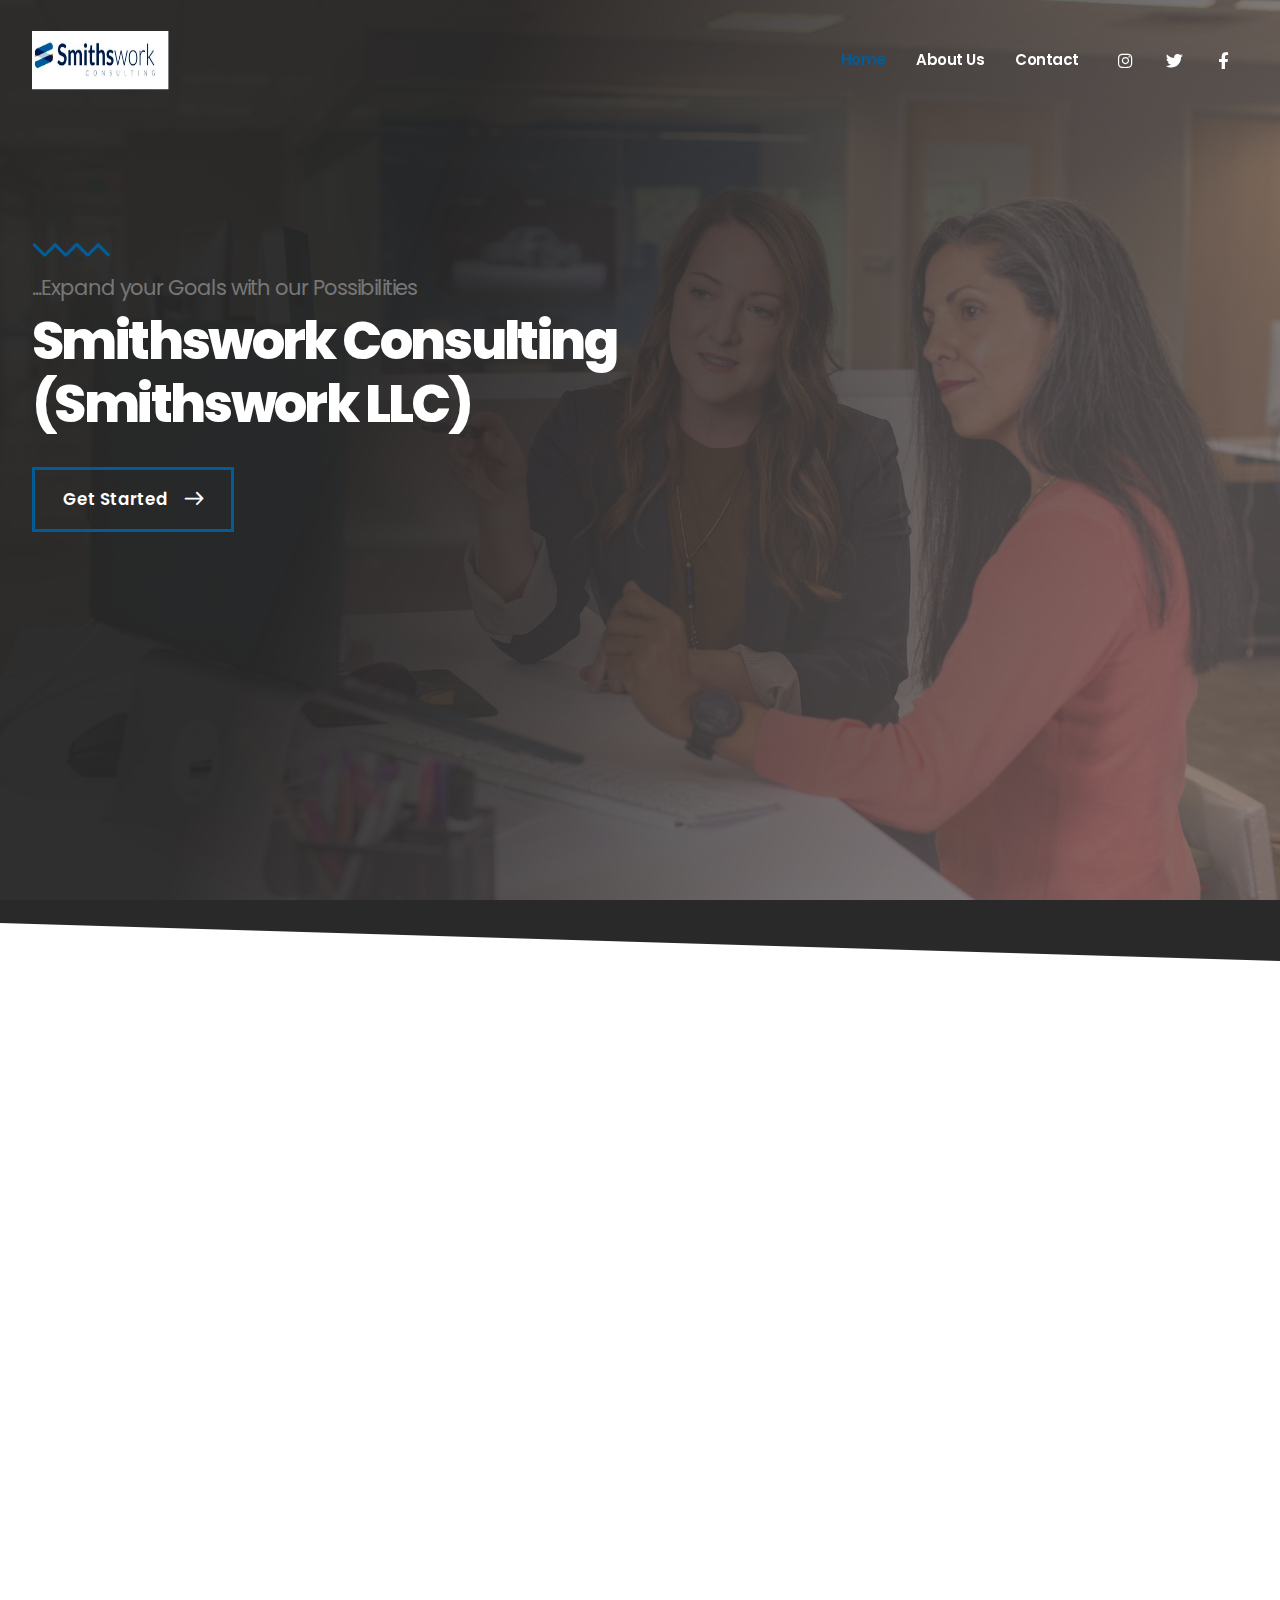
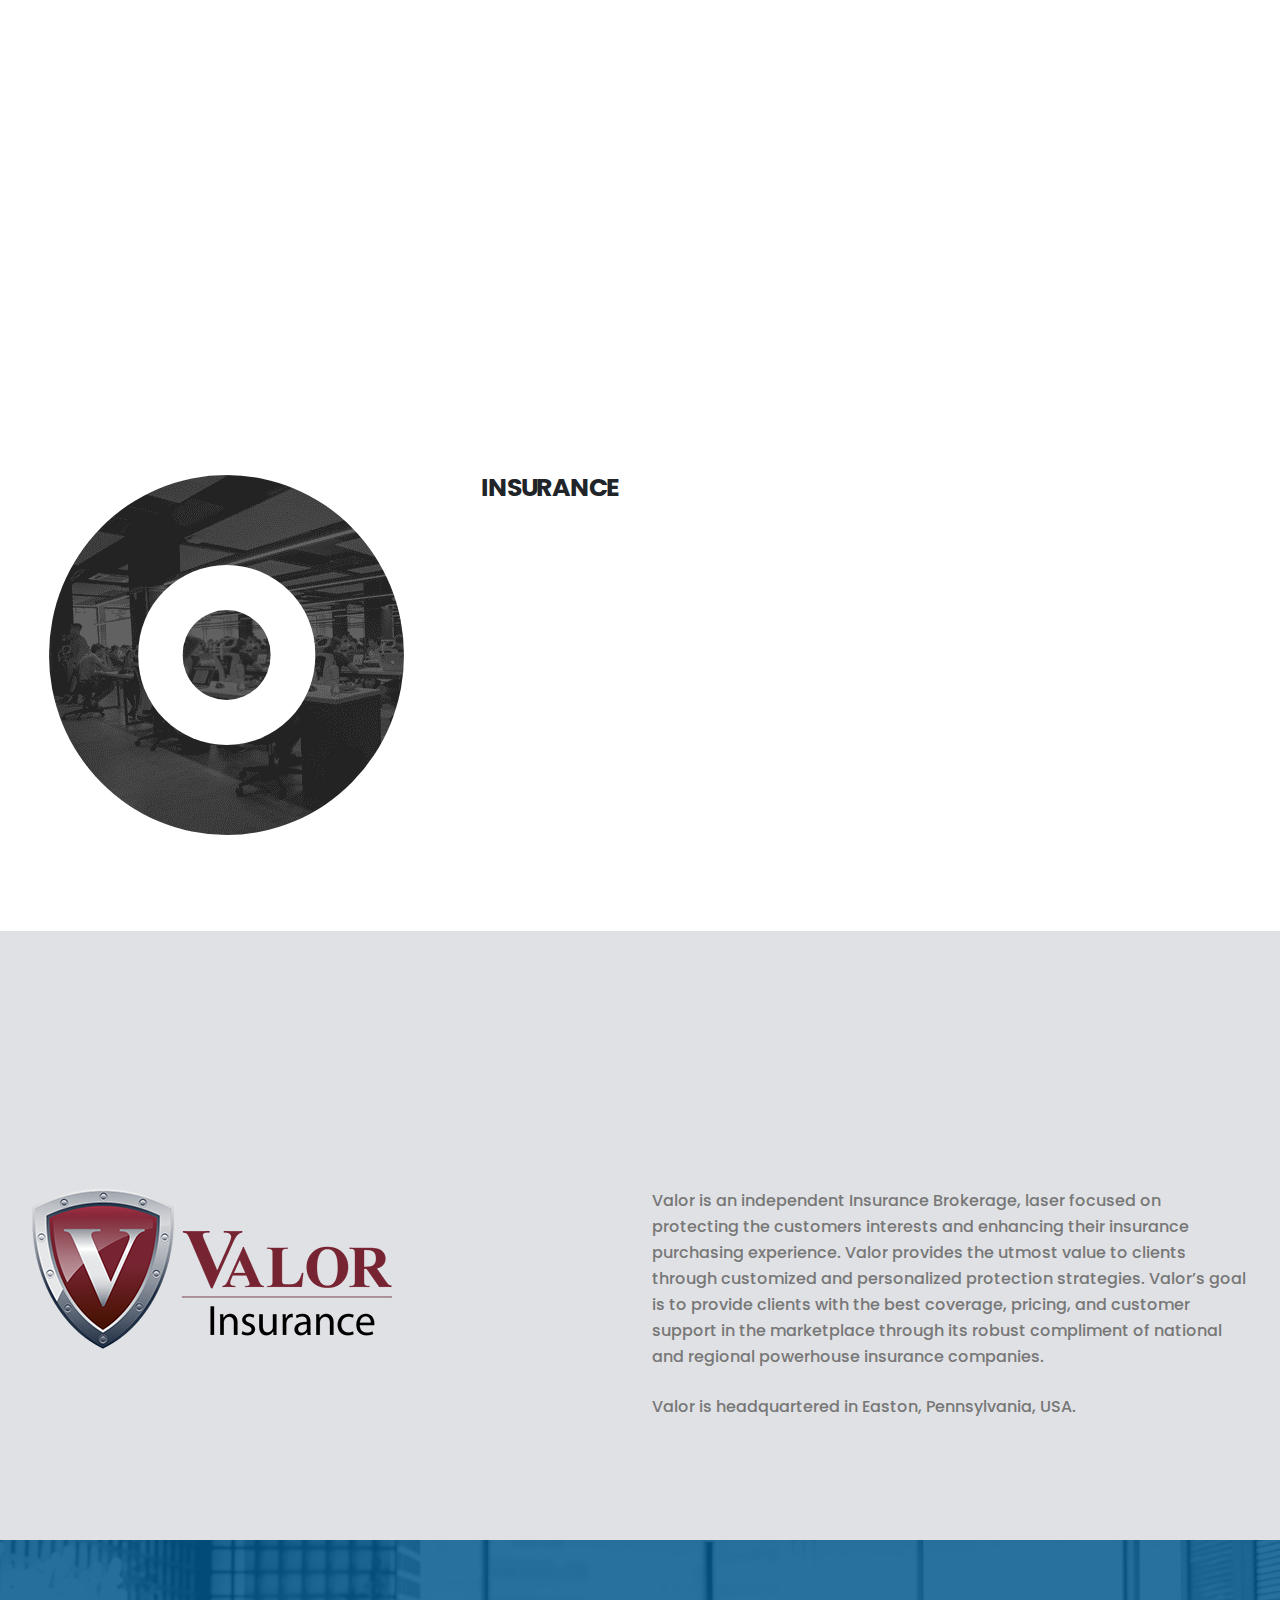
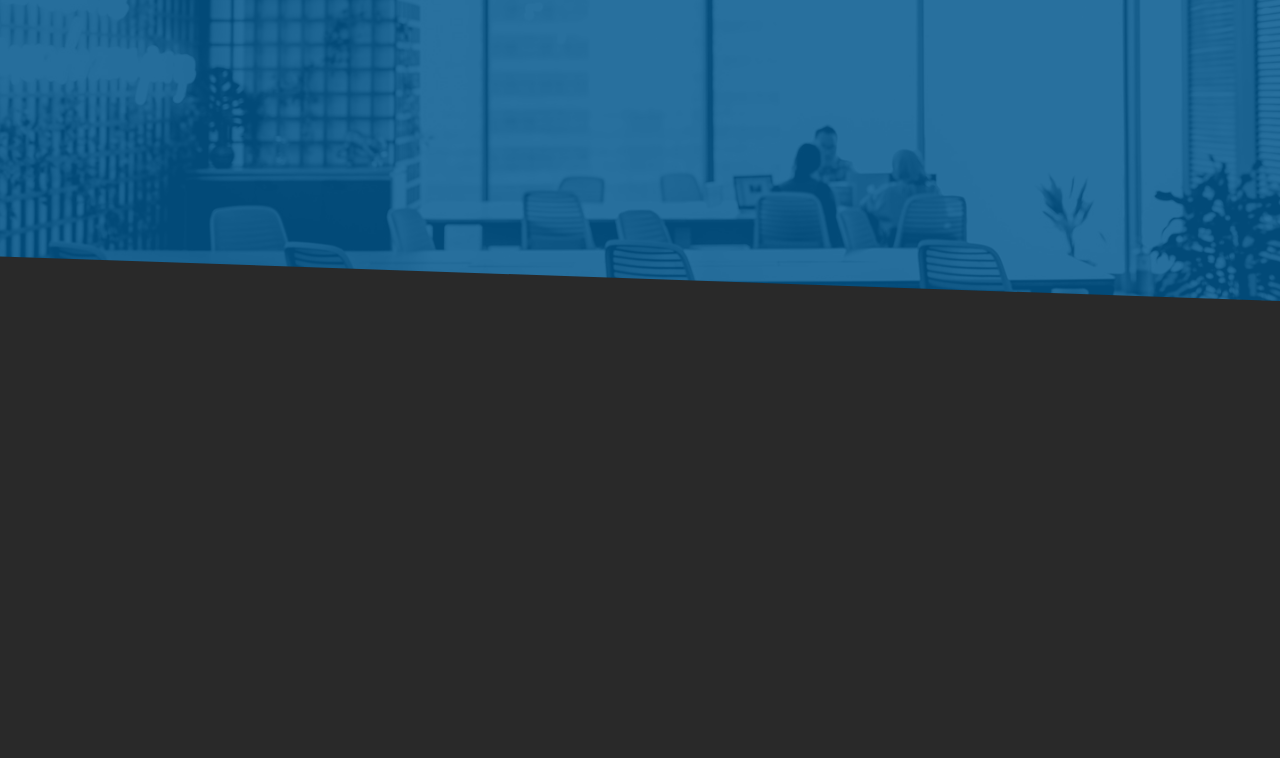
==== index.html @ 6aa1c28b "Completed" ====
<!DOCTYPE html>
<html lang="en" class="light">
<head>
    <!-- Basic -->
    <meta charset="utf-8">
    <meta name="viewport" content="width=device-width, initial-scale=1">

    <title>Smithswork Consulting | Landing Page</title>

    <meta name="keywords" content="Smithswork Consulting Website" />
    <meta name="description" content="Smithswork Consulting Website">

    <!-- Favicon -->
    <link rel="shortcut icon" href="img/favicon.ico" type="image/x-icon" />
    <link rel="apple-touch-icon" href="img/apple-touch-icon.png">

    <!-- Mobile Metas -->
    <meta name="viewport" content="width=device-width, initial-scale=1, minimum-scale=1.0, shrink-to-fit=no">

    <!-- Web Fonts  -->
    <link id="googleFonts"
        href="https://fonts.googleapis.com/css?family=family=Lora:400,400i,700,700i|Poppins:300,400,500,600,700,800,900&amp;display=swap"
        rel="stylesheet" type="text/css">

    <!-- Vendor CSS -->
    <link rel="stylesheet" href="vendor/bootstrap/css/bootstrap.min.css">
    <link rel="stylesheet" href="vendor/fontawesome-free/css/all.min.css">
    <link rel="stylesheet" href="vendor/animate/animate.compat.css">
    <link rel="stylesheet" href="vendor/simple-line-icons/css/simple-line-icons.min.css">
    <link rel="stylesheet" href="vendor/owl.carousel/assets/owl.carousel.min.css">
    <link rel="stylesheet" href="vendor/owl.carousel/assets/owl.theme.default.min.css">
    <link rel="stylesheet" href="vendor/magnific-popup/magnific-popup.min.css">

    <!-- Theme CSS -->
    <link rel="stylesheet" href="css/theme.css">
    <link rel="stylesheet" href="css/theme-elements.css">
    <link rel="stylesheet" href="css/theme-blog.css">
    <link rel="stylesheet" href="css/theme-shop.css">

    <!-- Demo CSS -->
    <link rel="stylesheet" href="css/demos/demo-digital-agency-2.css">

    <!-- Skin CSS -->
    <link id="skinCSS" rel="stylesheet" href="css/skins/skin-digital-agency-2.css">

    <!-- Theme Custom CSS -->
    <link rel="stylesheet" href="css/custom.css">

    <!-- Head Libs -->
    <script src="vendor/modernizr/modernizr.min.js"></script>


    <!-- Global site tag (gtag.js) - Google Analytics -->
    <script async src="https://www.googletagmanager.com/gtag/js?id=UA-42715764-11"></script>
    <script>
        window.dataLayer = window.dataLayer || [];
        function gtag() { dataLayer.push(arguments); }
        gtag('js', new Date());

        gtag('config', 'UA-42715764-11');
    </script>

    <!-- 
        Light Blue: #035C96;
        Dark Blue: #031F4A
        Orange: #ED8703
     -->

</head>

<body>

    <div class="body">
        <header id="header" class="header-transparent header-effect-shrink"
            data-plugin-options="{'stickyEnabled': true, 'stickyEffect': 'shrink', 'stickyEnableOnBoxed': true, 'stickyEnableOnMobile': false, 'stickyChangeLogo': false, 'stickyStartAt': 1, 'stickyHeaderContainerHeight': 100}">
            <div class="header-body border-top-0 bg-color-dark box-shadow-none">
                <div class="header-container container">
                    <div class="header-row">
                        <div class="header-column header-column-logo">
                            <div class="header-row">
                                <div class="header-logo">
                                    <a href="index.html">
                                        <img alt="Smithswork" width="180" height="59" src="img/logo.png">
                                    </a>
                                </div>
                            </div>
                        </div>
                        <div class="header-column header-column-nav-menu justify-content-end w-100">
                            <div class="header-row">
                                <div
                                    class="header-nav header-nav-links header-nav-dropdowns-dark header-nav-light-text order-2 order-lg-1">
                                    <div
                                        class="header-nav-main header-nav-main-mobile-dark header-nav-main-square header-nav-main-dropdown-no-borders header-nav-main-effect-2 header-nav-main-sub-effect-1">
                                        <nav class="collapse">
                                            <ul class="nav nav-pills" id="mainNav">
                                                <li class="dropdown-primary">
                                                    <a class="nav-link text-capitalize font-weight-semibold custom-text-3 active"
                                                        href="index.html">
                                                        Home
                                                    </a>
                                                </li>
                                                <li class="dropdown-primary">
                                                    <a class="nav-link text-capitalize font-weight-semibold custom-text-3"
                                                        href="about.html">
                                                        About Us
                                                    </a>
                                                </li>
                                                <li class="dropdown-primary">
                                                    <a class="nav-link text-capitalize font-weight-semibold custom-text-3"
                                                        href="contact.html">
                                                        Contact
                                                    </a>
                                                </li>
                                            </ul>
                                        </nav>
                                    </div>
                                    <button class="btn header-btn-collapse-nav" data-bs-toggle="collapse"
                                        data-bs-target=".header-nav-main nav">
                                        <i class="fas fa-bars"></i>
                                    </button>
                                </div>
                            </div>
                        </div>
                        <div class="header-column justify-content-end d-none d-lg-flex">
                            <div class="header-row">
                                <ul
                                    class="header-social-icons social-icons social-icons-clean social-icons-icon-light social-icons-big d-lg-flex m-0 ms-lg-2">
                                    <li class="social-icons-instagram"><a href="http://www.instagram.com/"
                                            target="_blank" class="text-4" title="Instagram"><i
                                                class="fab fa-instagram"></i></a></li>
                                    <li class="social-icons-twitter"><a href="http://www.twitter.com/" target="_blank"
                                            class="text-4" title="Twitter"><i class="fab fa-twitter"></i></a></li>
                                    <li class="social-icons-facebook"><a href="http://www.facebook.com/" target="_blank"
                                            class="text-4" title="Facebook"><i class="fab fa-facebook-f"></i></a></li>
                                </ul>
                            </div>
                        </div>
                    </div>
                </div>
            </div>
        </header>

        <div role="main" class="main">

            <section class="section custom-circles-container section-angled bg-dark border-0 m-0"
                style="background-image: url(img/header-bg.png); background-size: cover; background-position: center; background-attachment: fixed;">
                <span class="custom-circle custom-circle-1 bg-color-light custom-circle-blur appear-animation"
                    data-appear-animation="fadeInRightShorter" data-appear-animation-delay="100"
                    data-plugin-options="{'forceAnimation': true}"></span>
                <span class="custom-circle custom-circle-2 bg-color-primary appear-animation"
                    data-appear-animation="zoomIn" data-appear-animation-delay="200"
                    data-plugin-options="{'forceAnimation': true}"></span>
                <span class="custom-circle custom-circle-3 bg-color-primary appear-animation"
                    data-appear-animation="zoomIn" data-appear-animation-delay="300"
                    data-plugin-options="{'forceAnimation': true}"></span>
                <span class="custom-circle custom-circle-1 bg-color-light custom-circle-blur appear-animation"
                    data-appear-animation="fadeInLeftShorter" data-appear-animation-delay="400"
                    data-plugin-options="{'forceAnimation': true}"></span>
                <span class="custom-circle custom-circle-2 bg-color-primary appear-animation"
                    data-appear-animation="zoomIn" data-appear-animation-delay="500"
                    data-plugin-options="{'forceAnimation': true}"></span>
                <span class="custom-circle custom-circle-3 bg-color-primary appear-animation"
                    data-appear-animation="zoomIn" data-appear-animation-delay="600"
                    data-plugin-options="{'forceAnimation': true}"></span>
                <div class="section-angled-layer-bottom section-angled-layer-increase-angle bg-light"></div>
                <div class="section-angled-content h-100">
                    <div class="container pt-md-5 pb-lg-4 mt-5 mb-lg-5">
                        <div class="row pb-lg-5 mt-5 mb-lg-5">
                            <div class="col-lg-7 pt-5 pt-md-0 pb-lg-5 mt-5 mb-md-5">
                                <h2 class="custom-title-with-icon custom-title-with-icon-primary font-weight-normal text-color-default text-5 mb-0 appear-animation"
                                    data-appear-animation="fadeInUpShorterPlus" data-appear-animation-delay="600">
                                    ...Expand your Goals with our Possibilities</h2>
                                <h1 class="text-color-light font-weight-extra-bold text-10 text-md-12-13 line-height-2 mb-4 appear-animation"
                                    data-appear-animation="fadeInUpShorterPlus" data-appear-animation-delay="850">
                                    Smithswork Consulting (Smithswork LLC)</h1>
                                <a href="#intro" data-hash data-hash-offset="0" data-hash-offset-lg="100"
                                    class="btn btn-outline custom-btn-outline btn-primary rounded-0 font-weight-semibold text-color-light bg-color-hover-primary custom-btn-with-arrow text-4 btn-px-4 py-3 mt-2 appear-animation"
                                    data-appear-animation="fadeInUpShorterPlus" data-appear-animation-delay="1100">Get
                                    Started</a>
                            </div>
                        </div>
                        <div class="spacer py-5 mt-lg-5 mb-md-5"></div>
                    </div>
                </div>
            </section>

            <div class="container p-relative z-index-2 mt-0 mt-lg-3 mt-xl-0 pt-0 pt-md-4 pt-lg-5 pb-xl-5 appear-animation"
                data-appear-animation="fadeInRightShorter" data-appear-animation-delay="200" id="intro">
                <div class="row">
                    <div class="col-xl-7 py-4 py-xl-0">
                        <img class="img-fluid" src="img/demos/digital-agency-2/about-us/about-us-1.jpg"
                            alt="About Us 1">
                    </div>
                </div>
                <div class="row justify-content-end p-relative">
                    <div class="col-xl-7 position-relative">
                        <div
                            class="about-us-featured-block w-100 bg-color-primary p-5 text-end custom-title-with-icon custom-title-with-icon-right custom-title-with-icon-light">
                            <p class="custom-text-7 text-color-light opacity-7">Expand your goals with our
                                possibilities...</p>
                            <h4 class="custom-text-11 text-color-light">Intensely dedicated to<br />Business
                                Development.</h4>
                        </div>
                    </div>
                </div>
                <div class="row justify-content-between mt-5 mt-xl-0 mb-lg-4">
                    <div class="col-xl-4 d-flex flex-column justify-content-end">
                        <p class="custom-font-tertiary custom-text-7 mb-4">
                            Smithswork Consulting (Smithswork LLC) is a registered Management
                            Consulting firm in the great state of Pennsylvania, USA.
                        </p>
                        <p class="custom-text-4 mb-4 appear-animation" data-appear-animation="fadeInRightShorter"
                            data-appear-animation-delay="400">
                            We specialize in:
                        </p>

                        <ul class="custom-list list-unstyled my-3">
                            <li class="font-weight-medium custom-text-4 mb-4 appear-animation"
                                data-appear-animation="fadeInRightShorter" data-appear-animation-delay="200">Providing
                                support for Business Development services to small
                                businesses across the United States.
                            </li>

                            <li class="font-weight-medium custom-text-4 mb-4 appear-animation" data-appear-animation="fadeInRightShorter"
                                data-appear-animation-delay="200">We provide custom risk strategies through the provision of Insurance
                                for both personal and commercial purposes.
                            </li>
                        </ul>
                    </div>
                    <div class="col-xl-7 py-4 py-xl-0">
                        <img class="img-fluid" src="img/demos/digital-agency-2/about-us/about-us-2.jpg"
                            alt="About Us 2">
                    </div>
                </div>
            </div>

            <section class="our-approach py-5">
                <div class="container pb-5">
                    <div class="row">
                        <div class="col-xl-4 pb-5 pb-xl-0 ">
                            <div class="approach-img bg-color-dark">
                                <div class="custom-circle custom-circle-1"></div>
                                <div class="custom-circle custom-circle-2 bg-color-dark"></div>
                                <span
                                    class="custom-circle custom-circle-our-approach-deco-1 bg-color-tertiary p-absolute d-block appear-animation"
                                    data-appear-animation="zoomIn" data-appear-animation-delay="100"></span>
                                <span
                                    class="custom-circle custom-circle-our-approach-deco-2 bg-color-tertiary p-absolute d-block appear-animation"
                                    data-appear-animation="zoomIn" data-appear-animation-delay="100"></span>
                                <span
                                    class="custom-circle custom-circle-our-approach-deco-3 bg-color-tertiary p-absolute d-block appear-animation"
                                    data-appear-animation="zoomIn" data-appear-animation-delay="100"></span>
                            </div>
                        </div>
                        <div class="col-xl-8 d-flex flex-column justify-content-center align-items-start ps-5">
                            <h3 class="font-weight-bold">Insurance</h3>
                            <p class="custom-font-tertiary custom-text-6 line-height-6 font-weight-medium appear-animation"
                                data-appear-animation="fadeInRightShorter" data-appear-animation-delay="200">We specialize in:
                            </p>
                            <ul class="custom-list list-unstyled my-3">
                                <li class="font-weight-medium custom-text-4 mb-4 appear-animation" data-appear-animation="fadeInRightShorter"
                                    data-appear-animation-delay="200">Personal Lines (Auto, Home, Renters, and Umbrella Policies).
                                </li>
                            
                                <li class="font-weight-medium custom-text-4 mb-4 appear-animation" data-appear-animation="fadeInRightShorter"
                                    data-appear-animation-delay="200">Commercial Lines (Commercial property & auto, General Liability, Workers
                                    Compensation).
                                </li>

                                <li class="font-weight-medium custom-text-4 mb-4 appear-animation" data-appear-animation="fadeInRightShorter"
                                    data-appear-animation-delay="200">We carry most of the preferred carries including Chubb, Selective, Cincinatti,
                                    Travelers, Progressive, Nationwide, Safeco and a host of others. We also guide
                                    our customers with Risk management strategies that help minimize their risks.
                                </li>
                            </ul>
                        </div>
                    </div>
                </div>
            </section>

            <section class="our-insights bg-color-tertiary p-relative py-5">
                <span class="custom-circle custom-circle-2 bg-color-primary appear-animation" data-appear-animation="zoomIn"
                    data-appear-animation-delay="100"></span>
                <span class="custom-circle custom-circle-3 bg-color-primary appear-animation" data-appear-animation="zoomIn"
                    data-appear-animation-delay="100"></span>
                <div class="container py-5">
                    <div class="row">
                        <div class="col">
                            <h4 class="text-color-dark custom-text-10 font-weight-bold text-center custom-title-with-icon-center custom-title-with-icon custom-title-with-icon-primary pb-5 mb-5 appear-animation"
                                data-appear-animation="fadeInUpShorter" data-appear-animation-delay="200">Our Partners</h4>
                        </div>
                    </div>

                    <div class="row">
                        <div class="col-md-6">
                            <img src="img/valor-insurance.png" alt="valor">
                        </div>
                        <div class="col-md-6">
                            <p class="font-weight-medium custom-text-4 mb-4">
                                Valor is an independent Insurance Brokerage, laser focused on protecting the customers interests
                                and enhancing their insurance purchasing experience. Valor provides the utmost value to clients
                                through customized and personalized protection strategies. Valor’s goal is to provide clients
                                with the best coverage, pricing, and customer support in the marketplace through its robust
                                compliment of national and regional powerhouse insurance companies.
                            </p>
                            <p class="font-weight-medium custom-text-4 mb-4">
                                Valor is headquartered in Easton, Pennsylvania, USA.
                            </p>
                        </div>
                    </div>
                </div>
            </section>

            <section
                class="get-in-touch bg-color-after-secondary overlay overlay-color-primary overlay-show p-relative overflow-hidden"
                style="background-image: url('img/demos/digital-agency-2/bg/bg-2.jpg'); background-size: cover; background-position: center;">
                <span class="custom-circle custom-circle-1 bg-color-light appear-animation"
                    data-appear-animation="zoomIn" data-appear-animation-delay="100"></span>
                <span class="custom-circle custom-circle-2 bg-color-light appear-animation"
                    data-appear-animation="zoomIn" data-appear-animation-delay="100"></span>
                <div class="container">
                    <div class="row">
                        <div class="col-lg-8">
                            <p class="mb-2 text-color-tertiary custom-text-7 custom-title-with-icon custom-title-with-icon-light appear-animation"
                                data-appear-animation="fadeInRightShorter" data-appear-animation-delay="200">Let’s Get
                                in Touch</p>
                            <h4 class="text-color-light font-weight-bold custom-text-10 appear-animation"
                                data-appear-animation="fadeInRightShorter" data-appear-animation-delay="400">
                                We’re interested in talking<br />
                                about your business.
                            </h4>
                        </div>
                        <div
                            class="col-lg-4 d-flex align-items-center justify-content-start justify-content-lg-end mt-5 mt-lg-0">
                            <a href="contact.html"
                                class="btn btn-outline custom-btn-outline btn-light border-white rounded-0 px-4 py-3 text-color-light text-color-hover-dark bg-color-hover-light custom-text-6 line-height-6 font-weight-semibold custom-btn-with-arrow appear-animation"
                                data-appear-animation="fadeInLeftShorter" data-appear-animation-delay="600">Let’s
                                Talk!</a>
                        </div>
                    </div>
                </div>
            </section>

        </div>

        <footer id="footer" class="mt-0 py-5">
            <div class="container py-5">
                <div class="row justify-content-between">
                    <div class="col-sm-12 col-lg-6 col-xl-6">
                        <div class="appear-animation" data-appear-animation="fadeIn" data-appear-animation-delay="100">
                            <h4 class="custom-font-primary custom-newsletter-title font-weight-bold mb-4 custom-text-7">
                                Join for Company Updates</h4>
                            <div class="alert alert-success d-none" id="newsletterSuccess">
                                <strong>Success!</strong> You've been added to our email list.
                            </div>
                            <div class="alert alert-danger d-none" id="newsletterError"></div>
                            <form id="newsletterForm"
                                action="#"
                                method="POST" class="me-0 mb-3 mb-md-0 opacity-10">
                                <div class="input-group custom-newsletter">
                                    <input
                                        class="form-control form-control-sm custom-newsletter-input rounded-0 bg-transparent border-0 ps-0 custom-text-2 text-color-light box-shadow-none"
                                        placeholder="Your E-mail Address" name="newsletterEmail" id="newsletterEmail"
                                        type="email">
                                    <button
                                        class="btn text-color-light custom-text-4 font-weight-semibold custom-btn-with-arrow custom-btn-with-arrow-light"
                                        type="submit">Sign Up</button>
                                </div>
                            </form>
                        </div>
                    </div>
                    <div class="col-sm-12 col-lg-6 col-xl-4 col-info-footer mt-4 mt-sm-5 mt-lg-0">
                        <div class="row">
                            <div class="col-md-6"></div>
                            <div class="col-md-6">
                                <span
                                    class="d-block text-start text-lg-end text-color-light font-weight-semibold text-5 pb-2 appear-animation"
                                    data-appear-animation="fadeInUpShorter" data-appear-animation-delay="100">Pennsylvania.</span>
                                <p class="mb-0 text-start text-lg-end text-4 font-weight-medium appear-animation"
                                    data-appear-animation="fadeInUpShorter" data-appear-animation-delay="150">594 w 6th St,
                                    Pennsburg,</p>
                                <p class="mb-0 text-start text-lg-end text-4 font-weight-medium appear-animation"
                                    data-appear-animation="fadeInUpShorter" data-appear-animation-delay="200">PA 18073,
                                    Pennsylvania,</p>
                                <p class="mb-0 text-start text-lg-end text-4 font-weight-medium appear-animation"
                                    data-appear-animation="fadeInUpShorter" data-appear-animation-delay="250"><a
                                        href="tel:+17812907054" class="text-color-default">T: 781-290-7054</a></p>
                            </div>
                        </div>
                    </div>
                </div>
                <div class="row justify-content-between">
                    <div class="col-sm-12 col-lg-7 col-xl-6 d-none d-sm-flex">
                        <div class="nav-footer w-100 pt-5 mt-0 mt-lg-4">
                            <div class="row justify-content-between">
                                <div class="col-auto me-auto">
                                    <div class="appear-animation" data-appear-animation="fadeInUpShorter"
                                        data-appear-animation-delay="200">
                                        <div class="footer-nav footer-nav-links">
                                            <nav>
                                                <ul class="nav" id="footerNav">
                                                    <li>
                                                        <a class="text-color-hover-primary font-weight-semibold custom-text-2 text-capitalize"
                                                            href="demo-digital-agency-2-our-services.html">About Us</a>
                                                    </li>
                                                    <li>
                                                        <a class="text-color-hover-primary font-weight-semibold custom-text-2 text-capitalize"
                                                            href="contact.html">Contact Us</a>
                                                    </li>
                                                </ul>
                                            </nav>
                                        </div>
                                    </div>
                                </div>
                                <div class="col-auto">
                                    <div class="appear-animation" data-appear-animation="fadeIn"
                                        data-appear-animation-delay="100">
                                        <ul
                                            class="header-social-icons social-icons social-icons-clean social-icons-icon-light social-icons-big d-none d-lg-block m-0 p-relative bottom-10">
                                            <li class="social-icons-instagram"><a href="http://www.instagram.com/"
                                                    target="_blank" class="text-4" title="Instagram"><i
                                                        class="fab fa-instagram"></i></a></li>
                                            <li class="social-icons-twitter"><a href="http://www.twitter.com/"
                                                    target="_blank" class="text-4" title="Twitter"><i
                                                        class="fab fa-twitter"></i></a></li>
                                            <li class="social-icons-facebook"><a href="http://www.facebook.com/"
                                                    target="_blank" class="text-4" title="Facebook"><i
                                                        class="fab fa-facebook-f"></i></a></li>
                                        </ul>
                                    </div>
                                </div>
                            </div>
                        </div>
                    </div>
                    <div class="col-sm-12 col-lg-5 col-xl-6">
                    </div>
                </div>
            </div>
        </footer>
    </div>

    <!-- Vendor -->
    <script src="vendor/plugins/js/plugins.min.js"></script>

    <!-- Theme Base, Components and Settings -->
    <script src="js/theme.js"></script>

    <!-- Current Page Vendor and Views -->
    <script src="js/views/view.contact.js"></script>

    <!-- Theme Initialization Files -->
    <script src="js/theme.init.js"></script>

</body>
</html>
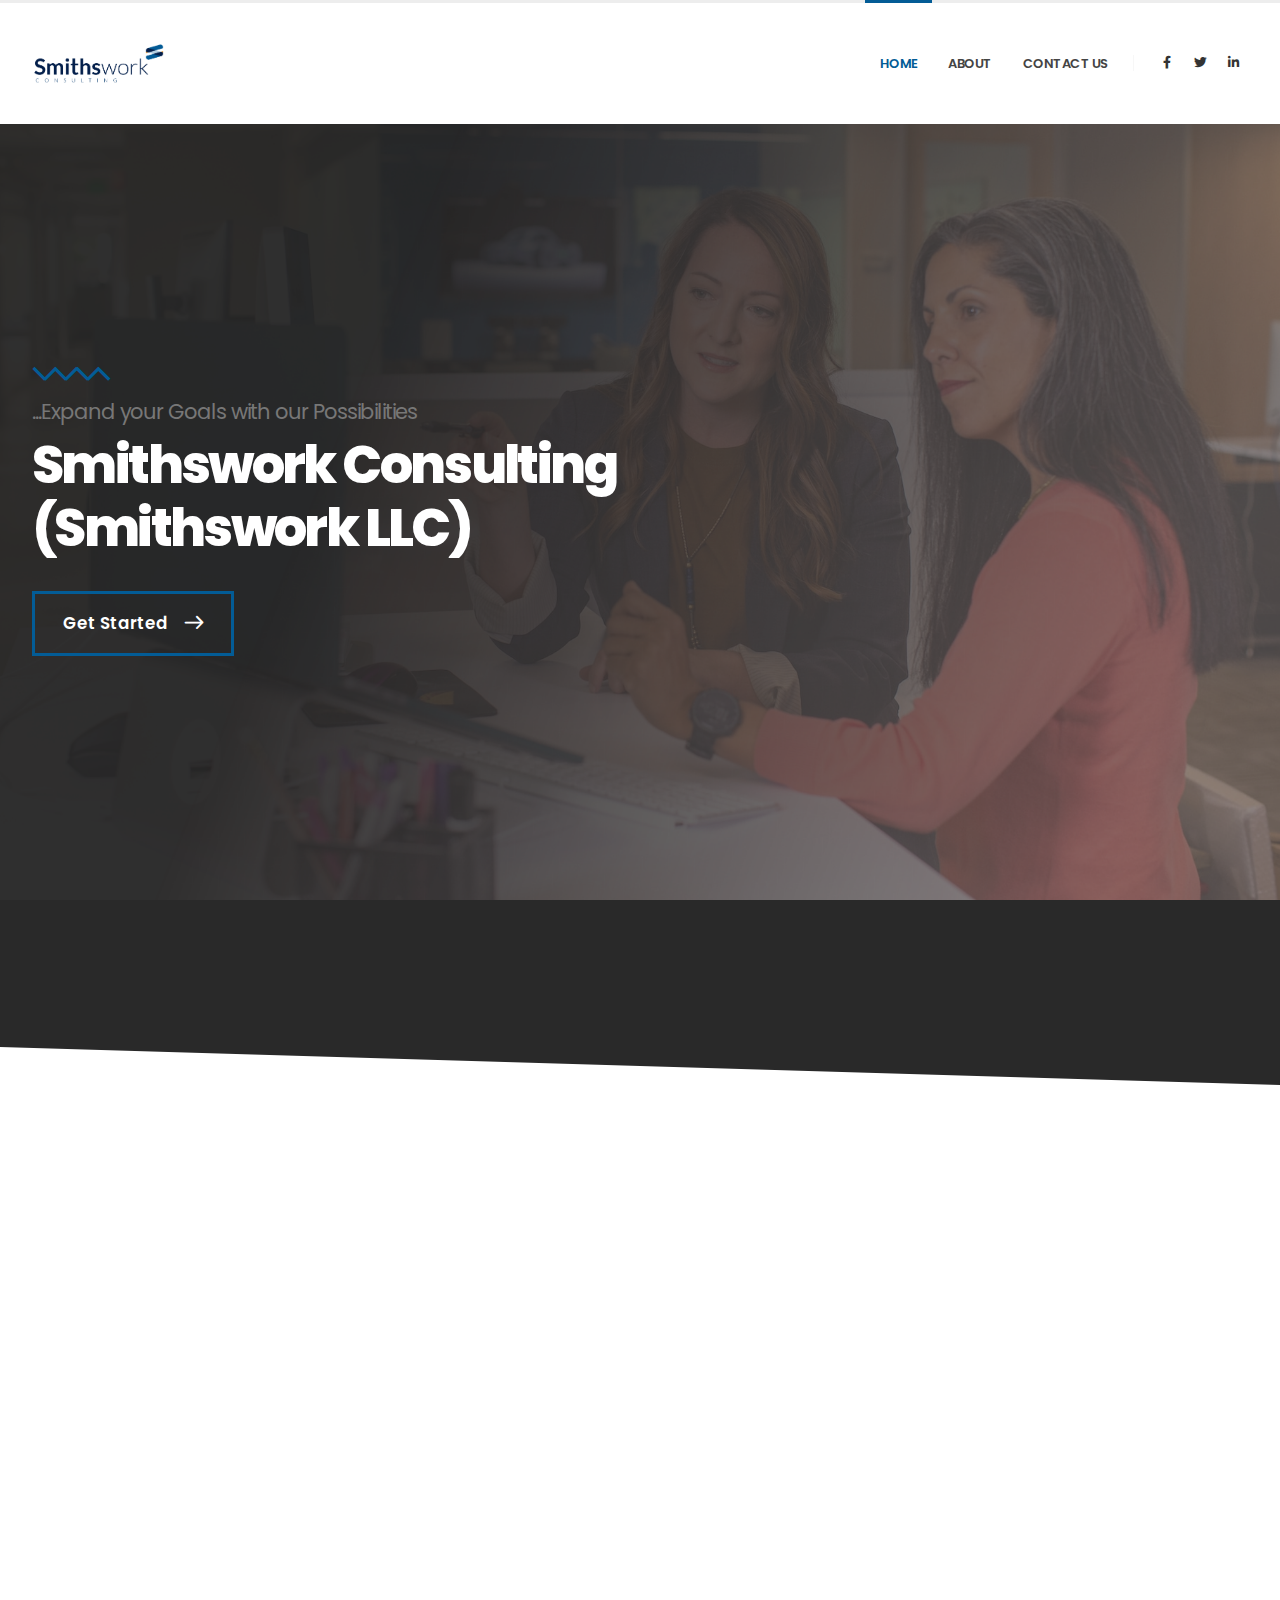
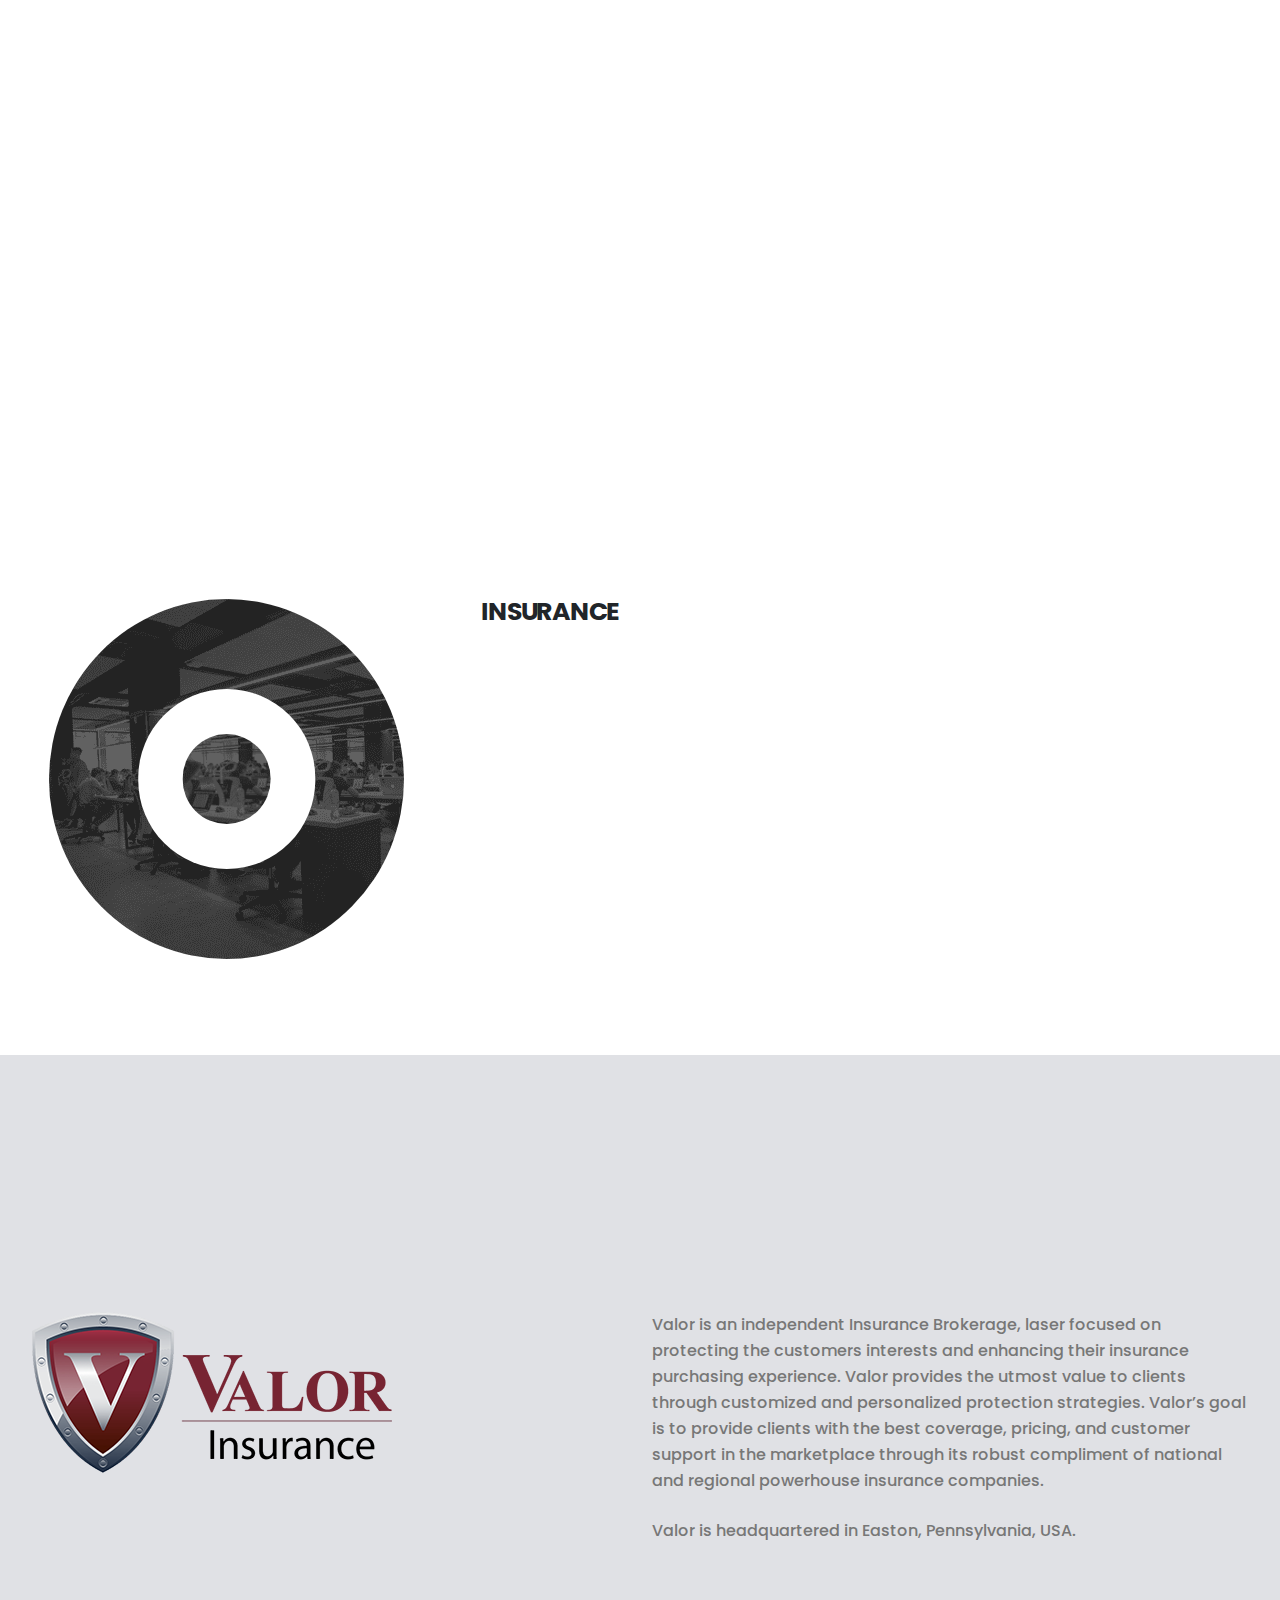
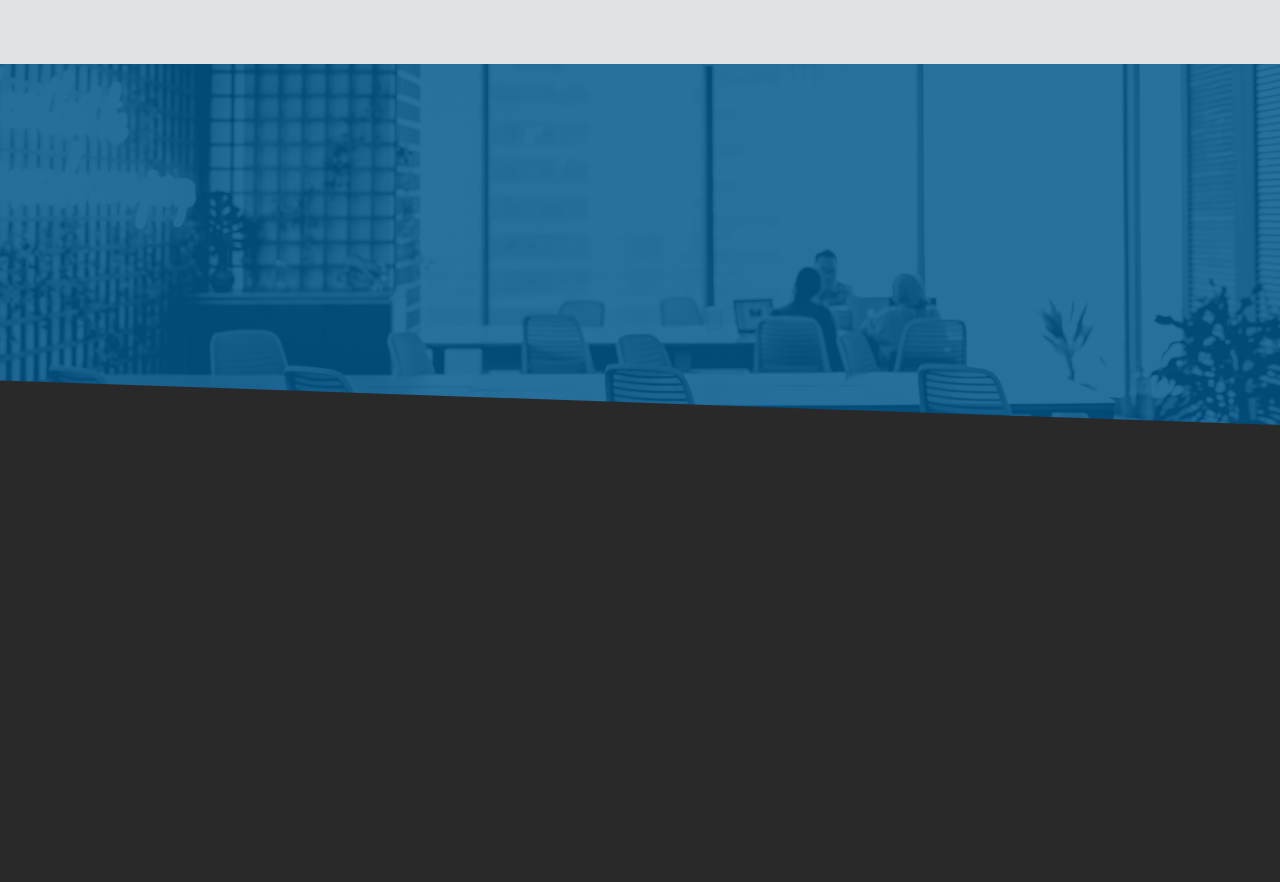
==== commit f041e052: "Added new logo and changed navbar" ====
--- a/index.html
+++ b/index.html
@@ -71,46 +71,47 @@
 <body>
 
     <div class="body">
-        <header id="header" class="header-transparent header-effect-shrink"
-            data-plugin-options="{'stickyEnabled': true, 'stickyEffect': 'shrink', 'stickyEnableOnBoxed': true, 'stickyEnableOnMobile': false, 'stickyChangeLogo': false, 'stickyStartAt': 1, 'stickyHeaderContainerHeight': 100}">
-            <div class="header-body border-top-0 bg-color-dark box-shadow-none">
+        <header id="header" class="header-effect-shrink"
+            data-plugin-options="{'stickyEnabled': true, 'stickyEffect': 'shrink', 'stickyEnableOnBoxed': true, 'stickyEnableOnMobile': false, 'stickyChangeLogo': true, 'stickyStartAt': 30, 'stickyHeaderContainerHeight': 70}">
+            <div class="header-body">
                 <div class="header-container container">
                     <div class="header-row">
-                        <div class="header-column header-column-logo">
+                        <div class="header-column">
                             <div class="header-row">
                                 <div class="header-logo">
-                                    <a href="index.html">
-                                        <img alt="Smithswork" width="180" height="59" src="img/logo.png">
+                                    <a href="index-2.html">
+                                        <img alt="Porto" width="135" height="48" data-sticky-width="82" data-sticky-height="40"
+                                            src="img/smithlogo.png">
                                     </a>
                                 </div>
                             </div>
                         </div>
-                        <div class="header-column header-column-nav-menu justify-content-end w-100">
+                        <div class="header-column justify-content-end">
                             <div class="header-row">
                                 <div
-                                    class="header-nav header-nav-links header-nav-dropdowns-dark header-nav-light-text order-2 order-lg-1">
+                                    class="header-nav header-nav-line header-nav-top-line header-nav-top-line-with-border order-2 order-lg-1">
                                     <div
-                                        class="header-nav-main header-nav-main-mobile-dark header-nav-main-square header-nav-main-dropdown-no-borders header-nav-main-effect-2 header-nav-main-sub-effect-1">
+                                        class="header-nav-main header-nav-main-square header-nav-main-effect-2 header-nav-main-sub-effect-1">
                                         <nav class="collapse">
                                             <ul class="nav nav-pills" id="mainNav">
-                                                <li class="dropdown-primary">
-                                                    <a class="nav-link text-capitalize font-weight-semibold custom-text-3 active"
-                                                        href="index.html">
+                                                <li>
+                                                    <a class="dropdown-item dropdown-toggle active" href="index.html">
                                                         Home
                                                     </a>
                                                 </li>
-                                                <li class="dropdown-primary">
-                                                    <a class="nav-link text-capitalize font-weight-semibold custom-text-3"
-                                                        href="about.html">
-                                                        About Us
+
+                                                <li>
+                                                    <a class="dropdown-item dropdown-toggle" href="about.html">
+                                                        About
                                                     </a>
                                                 </li>
-                                                <li class="dropdown-primary">
-                                                    <a class="nav-link text-capitalize font-weight-semibold custom-text-3"
-                                                        href="contact.html">
-                                                        Contact
+
+                                                <li class="dropdown">
+                                                    <a class="dropdown-item dropdown-toggle" href="contact.html">
+                                                        Contact Us
                                                     </a>
                                                 </li>
+                                                
                                             </ul>
                                         </nav>
                                     </div>
@@ -119,20 +120,18 @@
                                         <i class="fas fa-bars"></i>
                                     </button>
                                 </div>
-                            </div>
-                        </div>
-                        <div class="header-column justify-content-end d-none d-lg-flex">
-                            <div class="header-row">
-                                <ul
-                                    class="header-social-icons social-icons social-icons-clean social-icons-icon-light social-icons-big d-lg-flex m-0 ms-lg-2">
-                                    <li class="social-icons-instagram"><a href="http://www.instagram.com/"
-                                            target="_blank" class="text-4" title="Instagram"><i
-                                                class="fab fa-instagram"></i></a></li>
-                                    <li class="social-icons-twitter"><a href="http://www.twitter.com/" target="_blank"
-                                            class="text-4" title="Twitter"><i class="fab fa-twitter"></i></a></li>
-                                    <li class="social-icons-facebook"><a href="http://www.facebook.com/" target="_blank"
-                                            class="text-4" title="Facebook"><i class="fab fa-facebook-f"></i></a></li>
-                                </ul>
+                                <div class="header-nav-features order-1 order-lg-2">
+                                    <div class="header-nav-feature header-nav-features-social-icons d-inline-flex">
+                                        <ul class="header-social-icons social-icons d-none d-sm-block social-icons-clean ms-0">
+                                            <li class="social-icons-facebook"><a href="http://www.facebook.com/" target="_blank"
+                                                    title="Facebook"><i class="fab fa-facebook-f"></i></a></li>
+                                            <li class="social-icons-twitter"><a href="http://www.twitter.com/" target="_blank"
+                                                    title="Twitter"><i class="fab fa-twitter"></i></a></li>
+                                            <li class="social-icons-linkedin"><a href="http://www.linkedin.com/" target="_blank"
+                                                    title="Linkedin"><i class="fab fa-linkedin-in"></i></a></li>
+                                        </ul>
+                                    </div>
+                                </div>
                             </div>
                         </div>
                     </div>
@@ -198,14 +197,14 @@
                             class="about-us-featured-block w-100 bg-color-primary p-5 text-end custom-title-with-icon custom-title-with-icon-right custom-title-with-icon-light">
                             <p class="custom-text-7 text-color-light opacity-7">Expand your goals with our
                                 possibilities...</p>
-                            <h4 class="custom-text-11 text-color-light">Intensely dedicated to<br />Business
+                            <h4 class="custom-text-10 text-color-light">Intensely dedicated to<br />Business
                                 Development.</h4>
                         </div>
                     </div>
                 </div>
                 <div class="row justify-content-between mt-5 mt-xl-0 mb-lg-4">
                     <div class="col-xl-4 d-flex flex-column justify-content-end">
-                        <p class="custom-font-tertiary custom-text-7 mb-4">
+                        <p class="custom-text-7 mb-4">
                             Smithswork Consulting (Smithswork LLC) is a registered Management
                             Consulting firm in the great state of Pennsylvania, USA.
                         </p>
@@ -401,7 +400,7 @@
                                                 <ul class="nav" id="footerNav">
                                                     <li>
                                                         <a class="text-color-hover-primary font-weight-semibold custom-text-2 text-capitalize"
-                                                            href="demo-digital-agency-2-our-services.html">About Us</a>
+                                                            href="about.html">About Us</a>
                                                     </li>
                                                     <li>
                                                         <a class="text-color-hover-primary font-weight-semibold custom-text-2 text-capitalize"
--- a/css/custom.css
+++ b/css/custom.css
@@ -5,4 +5,8 @@
 
 img {
     max-width: 100%;
+}
+
+.dropdown-item .fa-chevron-down {
+    opacity: 0;
 }